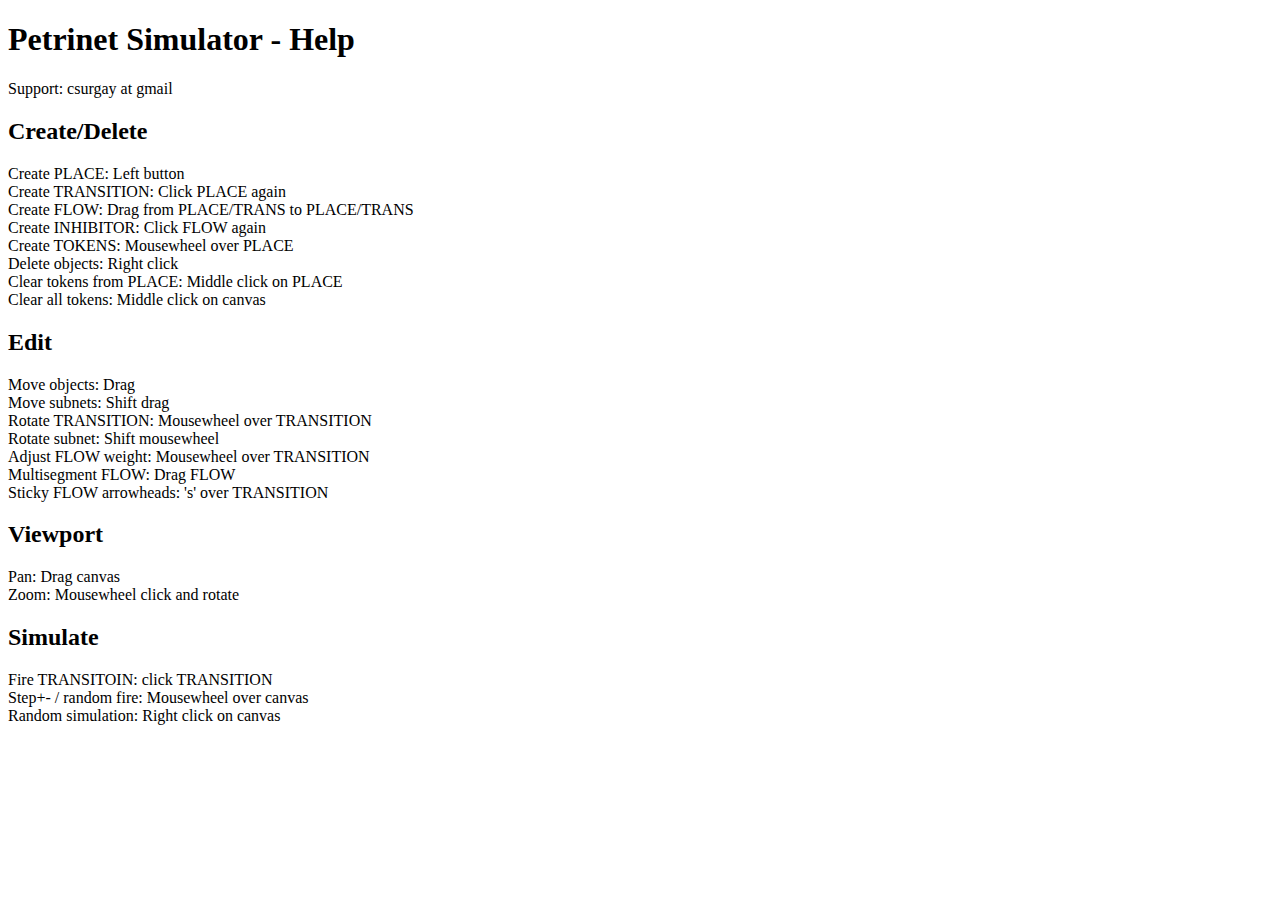
==== help.html @ c59a2769 "Mouse location as center of zooming" ====
<!DOCTYPE html>
<html>
    <head>
        <title>PetriNet Help</title>
    </head>
    <body>
        <h1>Petrinet Simulator - Help</h1>
        Support: csurgay at gmail

        <h2>Create/Delete</h2>
        Create PLACE: Left button</br>
        Create TRANSITION: Click PLACE again</br>
        Create FLOW: Drag from PLACE/TRANS to PLACE/TRANS</br>
        Create INHIBITOR: Click FLOW again</br>
        Create TOKENS: Mousewheel over PLACE</br>
        Delete objects: Right click</br>
        Clear tokens from PLACE: Middle click on PLACE</br>
        Clear all tokens: Middle click on canvas</br>

        <h2>Edit</h2>
        Move objects: Drag</br>
        Move subnets: Shift drag</br>
        Rotate TRANSITION: Mousewheel over TRANSITION</br>
        Rotate subnet: Shift mousewheel</br>
        Adjust FLOW weight: Mousewheel over TRANSITION</br>
        Multisegment FLOW: Drag FLOW</br>
        Sticky FLOW arrowheads: 's' over TRANSITION</br>

        <h2>Viewport</h2>
        Pan: Drag canvas</br>
        Zoom: Mousewheel click and rotate</br>
        
        <h2>Simulate</h2>
        Fire TRANSITOIN: click TRANSITION</br>
        Step+- / random fire: Mousewheel over canvas</br>
        Random simulation: Right click on canvas</br>
    </body>
</html>
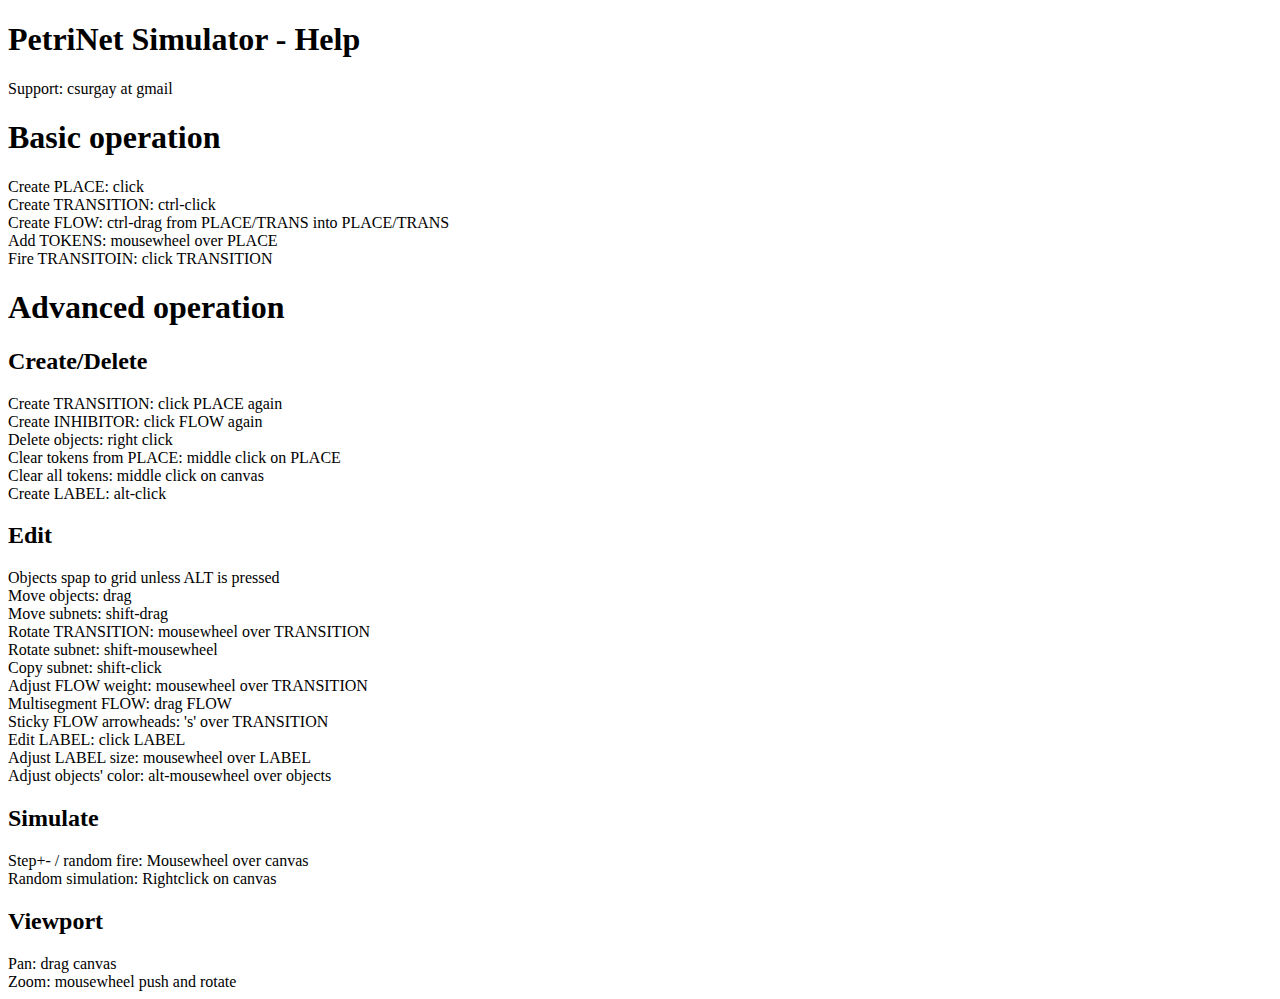
==== commit a3df6490: "Snap only for drag and placement, Events fixes" ====
--- a/help.html
+++ b/help.html
@@ -2,38 +2,50 @@
 <html>
     <head>
         <title>PetriNet Help</title>
+        <link rel="shortcut icon" href="favicon.ico">
     </head>
     <body>
-        <h1>Petrinet Simulator - Help</h1>
+        <h1>PetriNet Simulator - Help</h1>
         Support: csurgay at gmail
 
+        <h1>Basic operation</h1>
+        Create PLACE: click<br/>
+        Create TRANSITION: ctrl-click<br/>
+        Create FLOW: ctrl-drag from PLACE/TRANS into PLACE/TRANS<br/>
+        Add TOKENS: mousewheel over PLACE<br/>
+        Fire TRANSITOIN: click TRANSITION<br/>
+
+        <h1>Advanced operation</h1>
         <h2>Create/Delete</h2>
-        Create PLACE: Left button</br>
-        Create TRANSITION: Click PLACE again</br>
-        Create FLOW: Drag from PLACE/TRANS to PLACE/TRANS</br>
-        Create INHIBITOR: Click FLOW again</br>
-        Create TOKENS: Mousewheel over PLACE</br>
-        Delete objects: Right click</br>
-        Clear tokens from PLACE: Middle click on PLACE</br>
-        Clear all tokens: Middle click on canvas</br>
+        Create TRANSITION: click PLACE again<br/>
+        Create INHIBITOR: click FLOW again<br/>
+        Delete objects: right click<br/>
+        Clear tokens from PLACE: middle click on PLACE<br/>
+        Clear all tokens: middle click on canvas<br/>
+        Create LABEL: alt-click<br/>
 
         <h2>Edit</h2>
-        Move objects: Drag</br>
-        Move subnets: Shift drag</br>
-        Rotate TRANSITION: Mousewheel over TRANSITION</br>
-        Rotate subnet: Shift mousewheel</br>
-        Adjust FLOW weight: Mousewheel over TRANSITION</br>
-        Multisegment FLOW: Drag FLOW</br>
-        Sticky FLOW arrowheads: 's' over TRANSITION</br>
+        Objects spap to grid unless ALT is pressed<br>
+        Move objects: drag<br/>
+        Move subnets: shift-drag<br/>
+        Rotate TRANSITION: mousewheel over TRANSITION<br/>
+        Rotate subnet: shift-mousewheel<br/>
+        Copy subnet: shift-click<br/>
+        Adjust FLOW weight: mousewheel over TRANSITION<br/>
+        Multisegment FLOW: drag FLOW<br/>
+        Sticky FLOW arrowheads: 's' over TRANSITION<br/>
+        Edit LABEL: click LABEL<br/>
+        Adjust LABEL size: mousewheel over LABEL<br/>
+        Adjust objects' color: alt-mousewheel over objects<br/>
+
+        <h2>Simulate</h2>
+        Step+- / random fire: Mousewheel over canvas<br/>
+        Random simulation: Rightclick on canvas<br/>
 
         <h2>Viewport</h2>
-        Pan: Drag canvas</br>
-        Zoom: Mousewheel click and rotate</br>
+        Pan: drag canvas<br/>
+        Zoom: mousewheel push and rotate<br/>
         
-        <h2>Simulate</h2>
-        Fire TRANSITOIN: click TRANSITION</br>
-        Step+- / random fire: Mousewheel over canvas</br>
-        Random simulation: Right click on canvas</br>
     </body>
 </html>
 
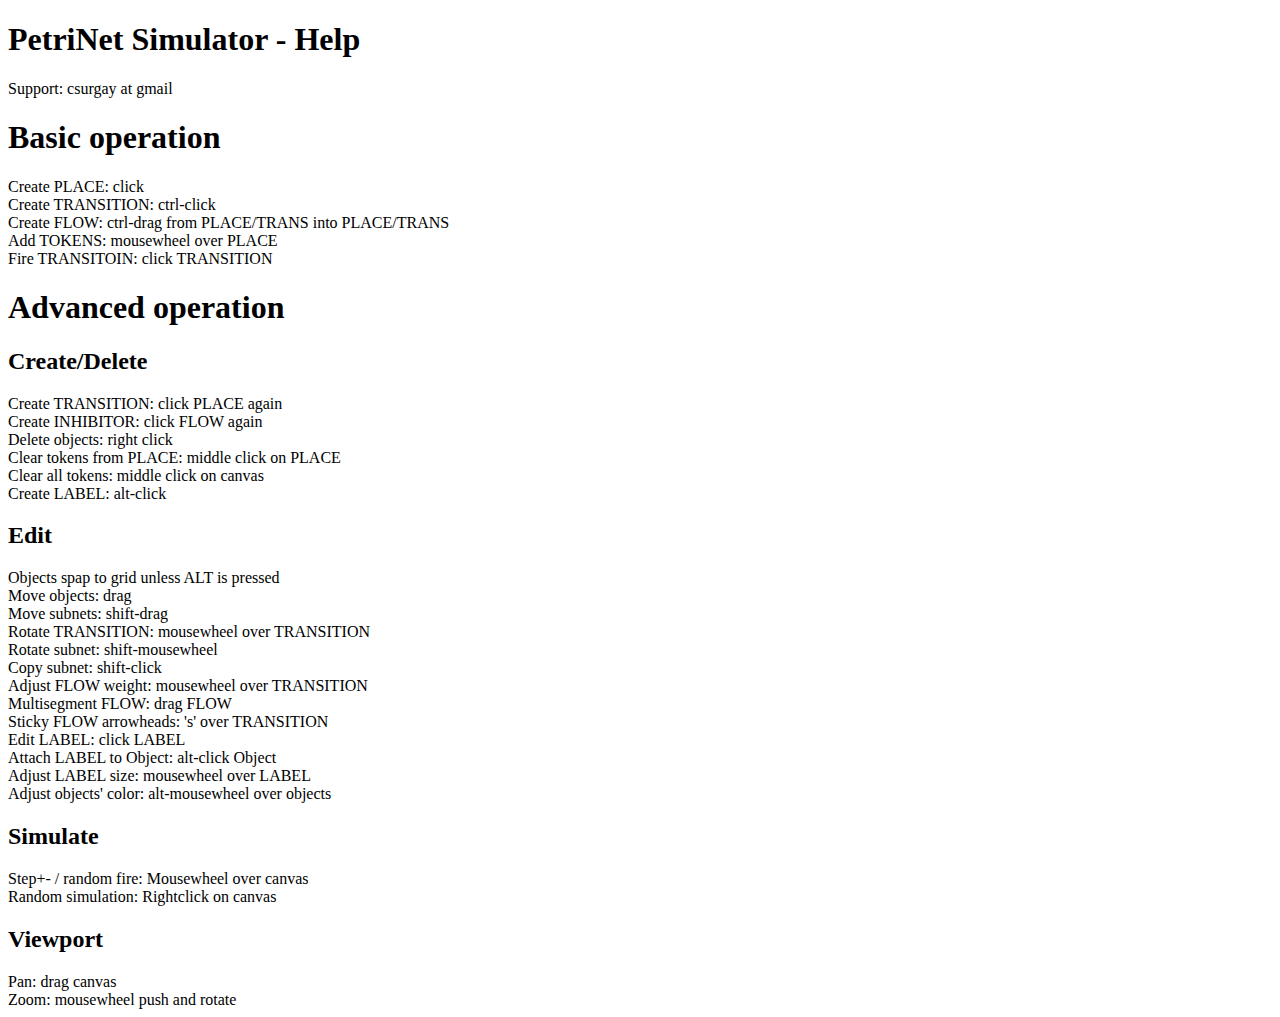
==== commit d8dff6e5: "attach labels to Objects" ====
--- a/help.html
+++ b/help.html
@@ -35,6 +35,7 @@
         Multisegment FLOW: drag FLOW<br/>
         Sticky FLOW arrowheads: 's' over TRANSITION<br/>
         Edit LABEL: click LABEL<br/>
+        Attach LABEL to Object: alt-click Object<br/>
         Adjust LABEL size: mousewheel over LABEL<br/>
         Adjust objects' color: alt-mousewheel over objects<br/>
 
